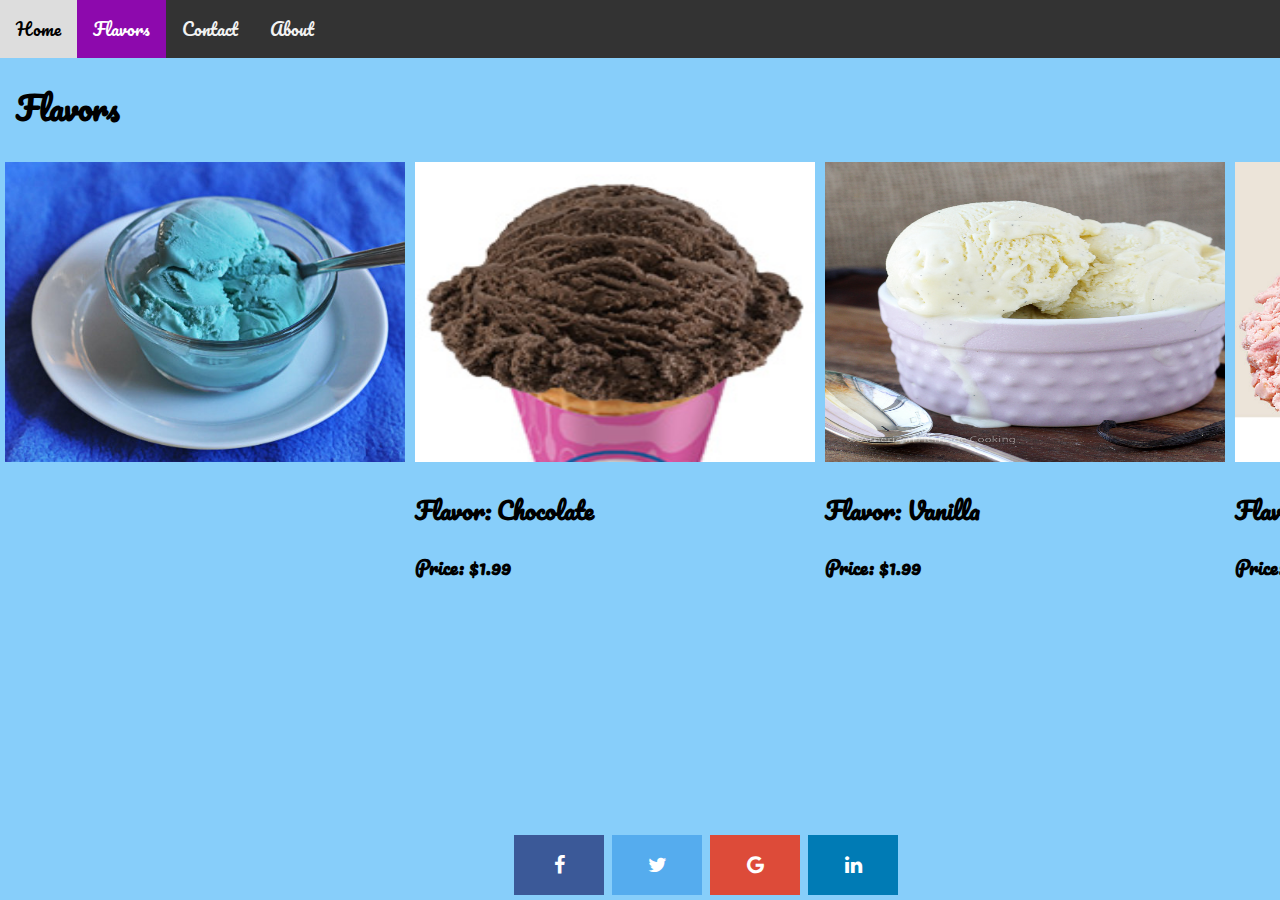
==== flavors.html @ 5f808c7d "initial commit" ====
<!DOCTYPE html>
<html lang="en">
<head>
    <meta charset="UTF-8">
    <title>Flavors</title>
    <link rel="stylesheet" href="https://cdnjs.cloudflare.com/ajax/libs/font-awesome/4.7.0/css/font-awesome.min.css">
    <link rel="stylesheet" href="css/style.css">
    <link href="https://fonts.googleapis.com/css2?family=Pacifico&display=swap" rel="stylesheet">
</head>
<body>
    <div class="topnav" id="myTopnav">
        <a href="index.html">Home</a>
        <a href="flavors.html" class="active">Flavors</a>
        <a href="contact.html">Contact</a>
        <a href="about.html">About</a>
        <a href="javascript:void(0);" class="icon" onclick="myFunction()">
            <i class="fa fa-bars"></i>
        </a>
    </div>

    <div style="padding-left:16px">
        <h1>Flavors</h1>
    </div>


    <div class="row">
        <div class="column popup" onclick="myFunction()">
            <img class="flavorImages" src="assets/flavorImages/icecream1.jpg" alt="Blue Flavor Ice Cream Image">
            <span class="popuptext" id="myPopup">Flavor: Blue </br>Price: $2.99</span>

        </div>
        <div class="column popup">
            <img class="flavorImages" src="assets/flavorImages/icecream2.jpg" alt="Chocolate Flavor Ice Cream Image">
            <span class="popuptext" id="myPopup">Flavor: Chocolate </br>Price: $1.99</span>
            <h2 alt="Chocolate Flavor Ice Cream Title">Flavor: Chocolate</h2>
            <h3 alt="Price equals one ninety nine">Price: $1.99</h3>
        </div>
        <div class="column popup">
            <img class="flavorImages" src="assets/flavorImages/icecream3.jpg" alt="Vanilla Flavor Ice Cream Image">
            <span class="popuptext" id="myPopup">Flavor: Vanilla </br>Price: $1.99</span>
            <h2 alt="Vanilla Flavor Ice Cream Title">Flavor: Vanilla</h2>
            <h3 alt="Price equals one ninety nine">Price: $1.99</h3>
        </div>
        <div class="column popup">
            <img class="flavorImages" src="assets/flavorImages/icecream4.jpg" alt="The Trio Flavor Ice Cream Image">
            <span class="popuptext" id="myPopup">Flavor: The Trio </br>Price: $3.99</span>
            <h2 alt="The Trio Flavor Ice Cream Title">Flavor: The Trio</h2>
            <h3 alt="Price equals three ninety nine">Price: $3.99</h3>
        </div>
    </div>














    <div class="container">
        <a href="#" class="fa fa-facebook" alt="Link to company facebook"></a>
        <a href="#" class="fa fa-twitter" alto="Link to company twitter"></a>
        <a href="#" class="fa fa-google" alt="Link to company gmail"></a>
        <a href="#" class="fa fa-linkedin" alt="Link to company linked in"></a>
    </div>


    <script>
        // When the user clicks on div, open the popup
        function myFunction() {
            var popup = document.getElementById("myPopup");
            popup.classList.toggle("show");
        }
    </script>


</body>
</html>
---- css/style.css ----
body {
  margin: 0;
  font-family: 'Pacifico', cursive;
  background-color: lightskyblue;
}
.topnav {
  overflow: hidden;
  background-color: #333;
}
.topnav a {
  float: left;
  display: block;
  color: #f2f2f2;
  text-align: center;
  padding: 14px 16px;
  text-decoration: none;
  font-size: 17px;
}
.topnav a:hover {
  background-color: #ddd;
  color: black;
}
.topnav a.active {
  background-color: #8d09ad;
  color: white;
}
.topnav .icon {
  display: none;
}
@media screen and (max-width: 600px) {
  .topnav a:not(:first-child) {
    display: none;
  }
  .topnav a.icon {
    float: right;
    display: block;
  }
}
@media screen and (max-width: 600px) {
  .topnav.responsive {
    position: relative;
  }
  .topnav.responsive .icon {
    position: absolute;
    right: 0;
    top: 0;
  }
  .topnav.responsive a {
    float: none;
    display: block;
    text-align: left;
  }
}
.container {
  position: absolute;
  bottom: 0;
  width: 100%;
  left: 40%;
}
.fa {
  padding: 20px;
  font-size: 20px;
  width: 50px;
  text-align: center;
  text-decoration: none;
  margin: 5px 2px;
}
.fa:hover {
  opacity: 0.7;
}
.fa-facebook {
  background: #3B5998;
  color: white;
}
.fa-twitter {
  background: #55ACEE;
  color: white;
}
.fa-google {
  background: #dd4b39;
  color: white;
}
.fa-linkedin {
  background: #007bb5;
  color: white;
}
.form-style-4 {
  width: 450px;
  font-size: 16px;
  background: #495C70;
  padding: 30px 30px 15px 30px;
  border: 5px solid #53687E;
}
.form-style-4 input[type=submit],
.form-style-4 input[type=button],
.form-style-4 input[type=text],
.form-style-4 input[type=email],
.form-style-4 textarea,
.form-style-4 label {
  font-family: Georgia, "Times New Roman", Times, serif;
  font-size: 16px;
  color: #fff;
}
.form-style-4 label {
  display: block;
  margin-bottom: 10px;
}
.form-style-4 label > span {
  display: inline-block;
  float: left;
  width: 150px;
}
.form-style-4 input[type=text],
.form-style-4 input[type=email] {
  background: transparent;
  border: none;
  border-bottom: 1px dashed #83A4C5;
  width: 275px;
  outline: none;
  padding: 0px 0px 0px 0px;
  font-style: italic;
}
.form-style-4 textarea {
  font-style: italic;
  padding: 0px 0px 0px 0px;
  background: transparent;
  outline: none;
  border: none;
  border-bottom: 1px dashed #83A4C5;
  width: 275px;
  overflow: hidden;
  resize: none;
  height: 20px;
}
.form-style-4 textarea:focus,
.form-style-4 input[type=text]:focus,
.form-style-4 input[type=email]:focus,
.form-style-4 input[type=email] :focus {
  border-bottom: 1px dashed #D9FFA9;
}
.form-style-4 input[type=submit],
.form-style-4 input[type=button] {
  background: #576E86;
  border: none;
  padding: 8px 10px 8px 10px;
  border-radius: 5px;
  color: #A8BACE;
}
.form-style-4 input[type=submit]:hover,
.form-style-4 input[type=button]:hover {
  background: #394D61;
}
.row {
  display: flex;
}
.column {
  flex: 50%;
  padding: 5px;
}
.homeImages {
  height: 650px;
}
.flavorImages {
  height: 300px;
  width: 400px;
}
.popup {
  position: relative;
  display: inline-block;
  cursor: pointer;
  -webkit-user-select: none;
  -moz-user-select: none;
  -ms-user-select: none;
  user-select: none;
}
/* The actual popup */
.popup .popuptext {
  visibility: hidden;
  width: 160px;
  background-color: #555;
  color: #fff;
  text-align: center;
  border-radius: 6px;
  padding: 8px 0;
  position: absolute;
  z-index: 1;
  bottom: 50%;
  left: 40%;
  margin-left: -80px;
}
/* Popup arrow */
.popup .popuptext::after {
  content: "";
  position: absolute;
  top: 100%;
  left: 50%;
  margin-left: -5px;
  border-width: 5px;
  border-style: solid;
  border-color: #555 transparent transparent transparent;
}
/* Toggle this class - hide and show the popup */
.popup .show {
  visibility: visible;
  -webkit-animation: fadeIn 1s;
  animation: fadeIn 1s;
}
/* Add animation (fade in the popup) */
@-webkit-keyframes fadeIn {
  from {
    opacity: 0;
  }
  to {
    opacity: 1;
  }
}
@keyframes fadeIn {
  from {
    opacity: 0;
  }
  to {
    opacity: 1 ;
  }
}
/*# sourceMappingURL=style.css.map */
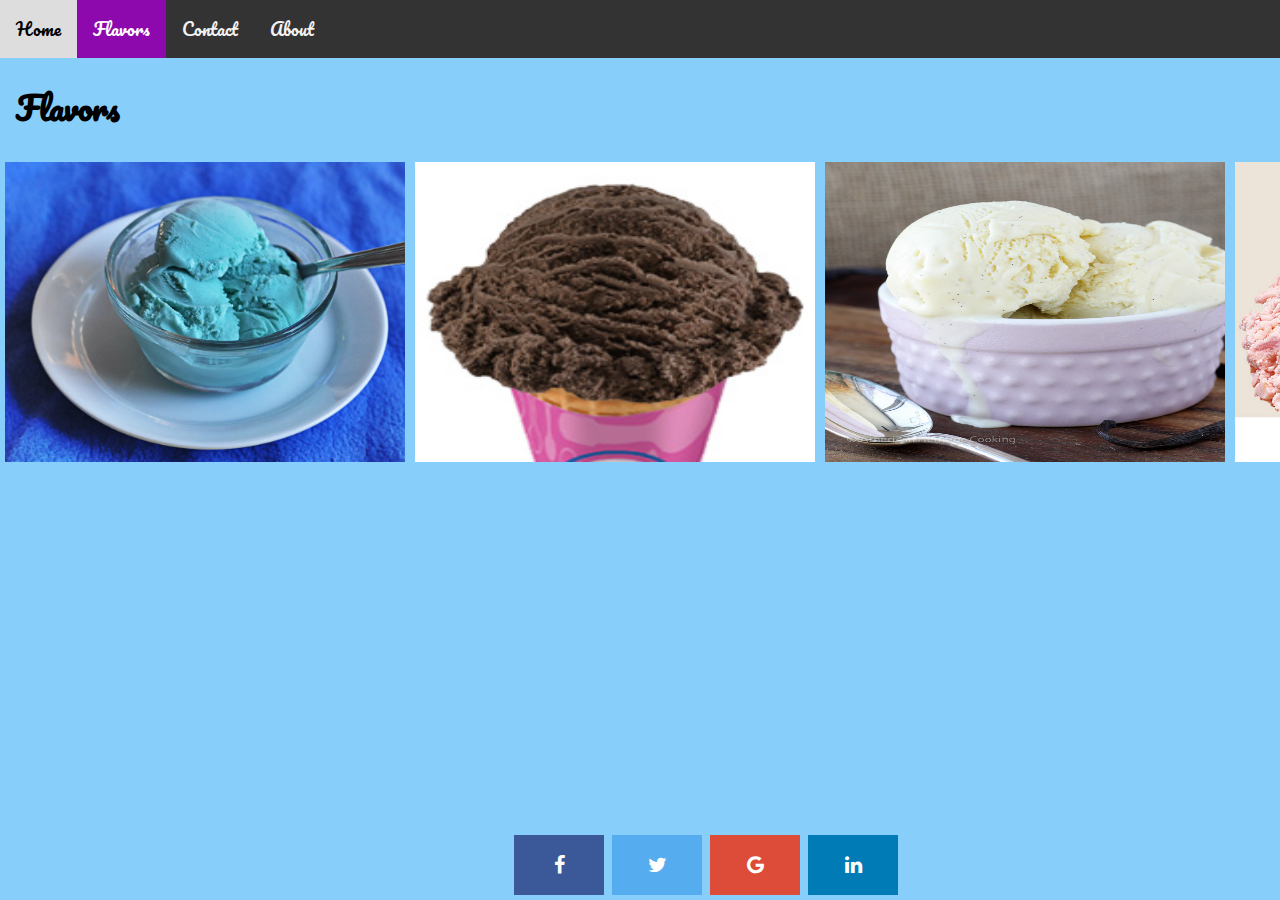
==== commit 6d15293c: "fixed popup" ====
--- a/flavors.html
+++ b/flavors.html
@@ -24,28 +24,21 @@
 
 
     <div class="row">
-        <div class="column popup" onclick="myFunction()">
+        <div class="column popup" onclick="infoPop()">
             <img class="flavorImages" src="assets/flavorImages/icecream1.jpg" alt="Blue Flavor Ice Cream Image">
             <span class="popuptext" id="myPopup">Flavor: Blue </br>Price: $2.99</span>
-
         </div>
-        <div class="column popup">
+        <div class="column popup" onclick="infoPop1()">
             <img class="flavorImages" src="assets/flavorImages/icecream2.jpg" alt="Chocolate Flavor Ice Cream Image">
-            <span class="popuptext" id="myPopup">Flavor: Chocolate </br>Price: $1.99</span>
-            <h2 alt="Chocolate Flavor Ice Cream Title">Flavor: Chocolate</h2>
-            <h3 alt="Price equals one ninety nine">Price: $1.99</h3>
+            <span class="popuptext" id="myPopup1">Flavor: Chocolate </br>Price: $1.99</span>
         </div>
-        <div class="column popup">
+        <div class="column popup" onclick="infoPop2()">
             <img class="flavorImages" src="assets/flavorImages/icecream3.jpg" alt="Vanilla Flavor Ice Cream Image">
-            <span class="popuptext" id="myPopup">Flavor: Vanilla </br>Price: $1.99</span>
-            <h2 alt="Vanilla Flavor Ice Cream Title">Flavor: Vanilla</h2>
-            <h3 alt="Price equals one ninety nine">Price: $1.99</h3>
+            <span class="popuptext" id="myPopup2">Flavor: Vanilla </br>Price: $1.99</span>
         </div>
-        <div class="column popup">
+        <div class="column popup" onclick="infoPop3()">
             <img class="flavorImages" src="assets/flavorImages/icecream4.jpg" alt="The Trio Flavor Ice Cream Image">
-            <span class="popuptext" id="myPopup">Flavor: The Trio </br>Price: $3.99</span>
-            <h2 alt="The Trio Flavor Ice Cream Title">Flavor: The Trio</h2>
-            <h3 alt="Price equals three ninety nine">Price: $3.99</h3>
+            <span class="popuptext" id="myPopup3">Flavor: The Trio </br>Price: $3.99</span>
         </div>
     </div>
 
@@ -72,10 +65,22 @@
 
     <script>
         // When the user clicks on div, open the popup
-        function myFunction() {
+        function infoPop() {
             var popup = document.getElementById("myPopup");
             popup.classList.toggle("show");
         }
+        function infoPop1() {
+            var popup = document.getElementById("myPopup1");
+            popup.classList.toggle("show");
+        }
+        function infoPop2() {
+            var popup = document.getElementById("myPopup2");
+            popup.classList.toggle("show");
+        }
+        function infoPop3() {
+            var popup = document.getElementById("myPopup3");
+            popup.classList.toggle("show");
+        }    
     </script>
 
 
